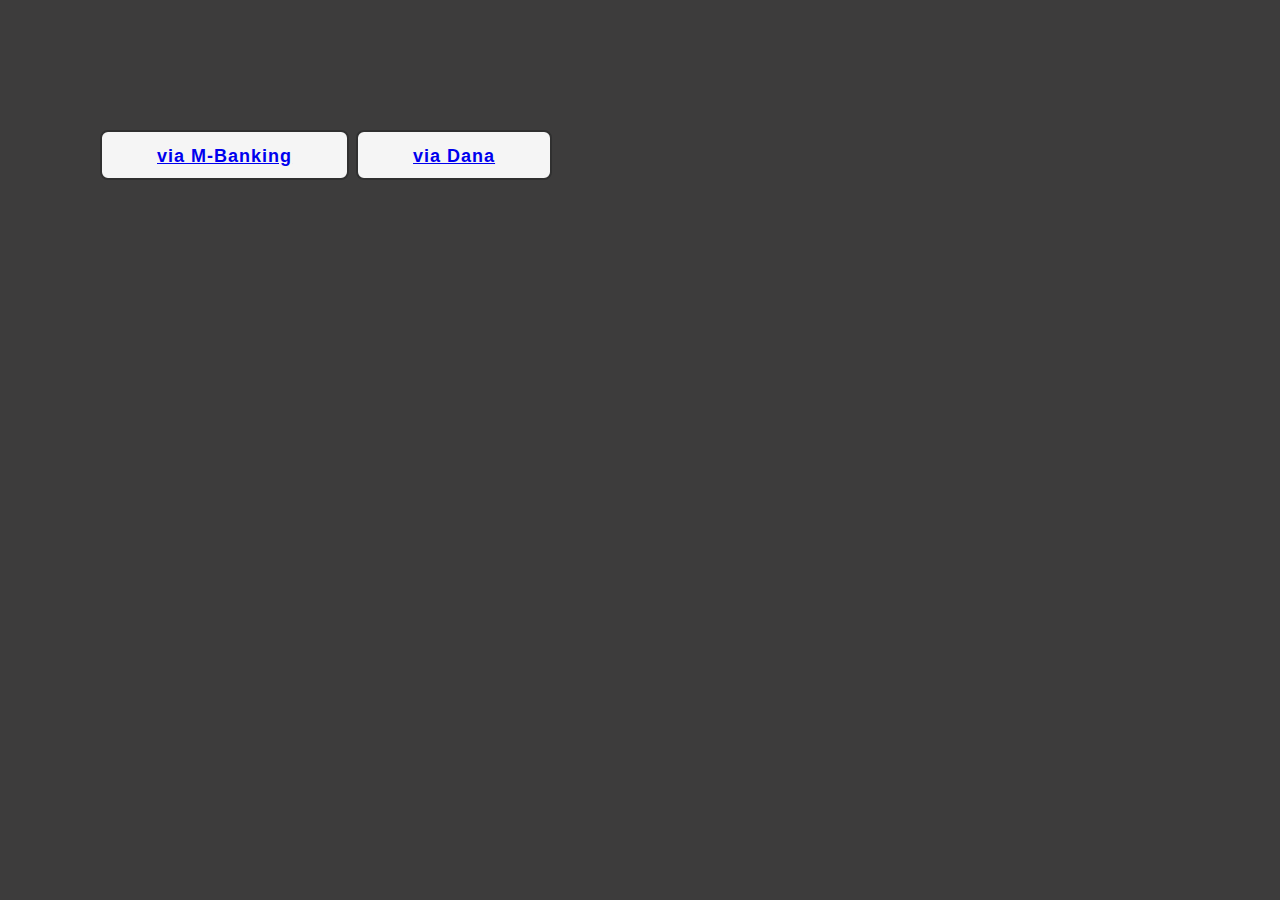
==== redirect.html @ d46f5fcb "fix font" ====
<!DOCTYPE html>
<html lang="en">
  <head>
    <meta charset="UTF-8" />
    <meta name="viewport" content="width=device-width, initial-scale=1.0" />
    <title>Kado Buat Kesayangan</title>
    <link rel="stylesheet" href="css/stylekado.css" />
    <style>
      @import url("https://fonts.googleapis.com/css2?family=Shadows+Into+Light&display=swap");
    </style>
  </head>
  <body>
    <div class="container">
      <button class="button-kado">
        <a href="./transfer.html">via M-Banking</a>
      </button>
      <button class="button-kado">
        <a
          href="https://wa.me/+6285802792037?text=request%20dana%20link%20referal!"
          >via Dana</a
        >
      </button>
    </div>
  </body>
</html>
---- css/stylekado.css ----
*,
*:after,
*:before {
  -webkit-box-sizing: border-box;
  -moz-box-sizing: border-box;
  box-sizing: border-box;
  outline: none;
}
.shadows-into-light-regular {
  font-family: "Shadows Into Light", serif;
  font-weight: 400;
  font-style: normal;
}

body,
html {
  padding: 0;
  margin: 0;
  color: aliceblue;
}

.clearfix:before,
.clearfix:after {
  content: " ";
  display: table;
}

.clearfix:after {
  clear: both;
}

body {
  font-family: "Shadows Into Light", serif;
  background-position: center;
  background-repeat: no-repeat;
  overflow: hidden;
  min-height: 100vh;
  background-color: rgb(61, 60, 60);
}
.container {
  padding: 100px;
}

.h3 {
  color: aqua;
  font-size: 2rem;
  margin: 30px;
  text-align: center;
}
span {
  font-size: 1.3rem;
}

.button-kado {
  margin-top: 30px;
  background: #f5f5f5;
  color: #303030;
  border: 2px solid #303030;
  padding: 14px 55px 14px 55px;
  font-size: 18px;
  border-radius: 8px;
  font-weight: bold;
  height: 50px;
  letter-spacing: 1px;
  font-family: "Lato", Calibri, Arial, sans-serif;
  -webkit-touch-callout: none;
  -webkit-user-select: none;
  -khtml-user-select: none;
  -moz-user-select: none;
  -ms-user-select: none;
  user-select: none;
}

.tf {
  width: 100%;
  height: 30px;
  border: 1px solid #95bf47;
  border-radius: 5px;
}
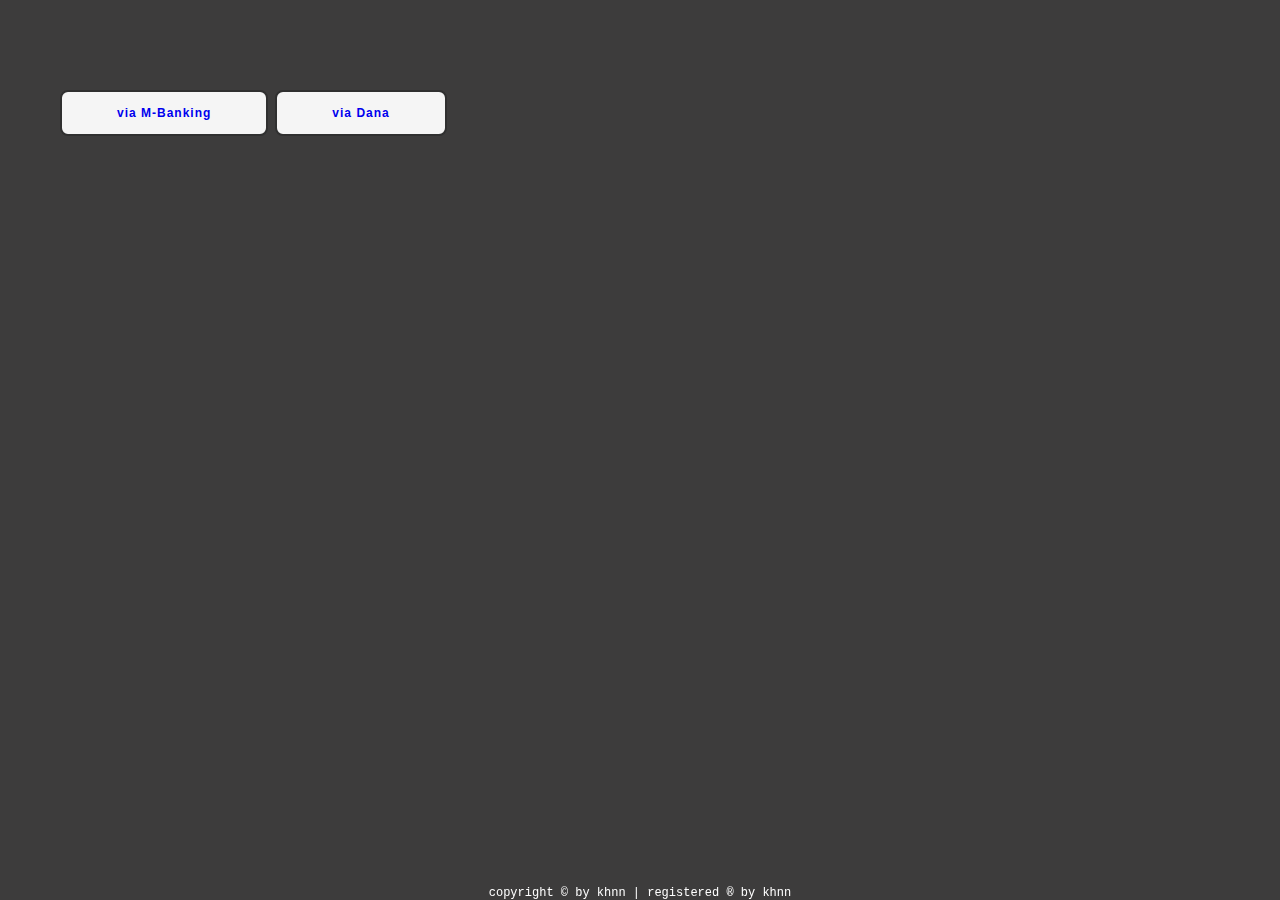
==== commit f4daae2f: "mbuh pokoke tah madan bener wkwk" ====
--- a/redirect.html
+++ b/redirect.html
@@ -16,10 +16,14 @@
       </button>
       <button class="button-kado">
         <a
-          href="https://wa.me/+6285802792037?text=request%20dana%20link%20referal!"
+          href="https://wa.me/+6285802792037?text=BAGI%20ANGPAU%20BURUAN%20COKK!!"
           >via Dana</a
         >
       </button>
     </div>
+
+    <div class="footer">
+      <span>copyright © by khnn | registered ® by khnn</span>
+    </div>
   </body>
 </html>
--- a/css/stylekado.css
+++ b/css/stylekado.css
@@ -14,19 +14,10 @@
 
 body,
 html {
+  height: 100vh;
   padding: 0;
   margin: 0;
   color: aliceblue;
-}
-
-.clearfix:before,
-.clearfix:after {
-  content: " ";
-  display: table;
-}
-
-.clearfix:after {
-  clear: both;
 }
 
 body {
@@ -38,7 +29,7 @@
   background-color: rgb(61, 60, 60);
 }
 .container {
-  padding: 100px;
+  padding: 60px;
 }
 
 .h3 {
@@ -47,33 +38,51 @@
   margin: 30px;
   text-align: center;
 }
-span {
-  font-size: 1.3rem;
-}
 
 .button-kado {
+  text-align: center;
+  display: inline-block;
   margin-top: 30px;
   background: #f5f5f5;
   color: #303030;
   border: 2px solid #303030;
   padding: 14px 55px 14px 55px;
-  font-size: 18px;
+  font-size: 12px;
   border-radius: 8px;
   font-weight: bold;
-  height: 50px;
   letter-spacing: 1px;
-  font-family: "Lato", Calibri, Arial, sans-serif;
-  -webkit-touch-callout: none;
-  -webkit-user-select: none;
-  -khtml-user-select: none;
-  -moz-user-select: none;
-  -ms-user-select: none;
-  user-select: none;
+}
+
+a {
+  text-decoration: none;
+  display: inline-block;
 }
 
 .tf {
+  height: 40px;
   width: 100%;
-  height: 30px;
-  border: 1px solid #95bf47;
-  border-radius: 5px;
+  appearance: none;
+  border: none;
+  outline: none;
+  border-bottom: 0.2em solid #e91e63;
+  background: rgba(#e91e63, 0.2);
+  border-radius: 0.5em 0.5em 0 0;
+  padding: 0.3em;
+  color: #e91e63;
 }
+
+.footer {
+  font-size: 12px;
+  font-family: "Courier New", Courier, monospace;
+  font-weight: 200;
+  position: fixed;
+  left: 0;
+  bottom: 0;
+  width: 100%;
+  color: white;
+  text-align: center;
+}
+
+.containetf {
+  padding: 30px;
+}
